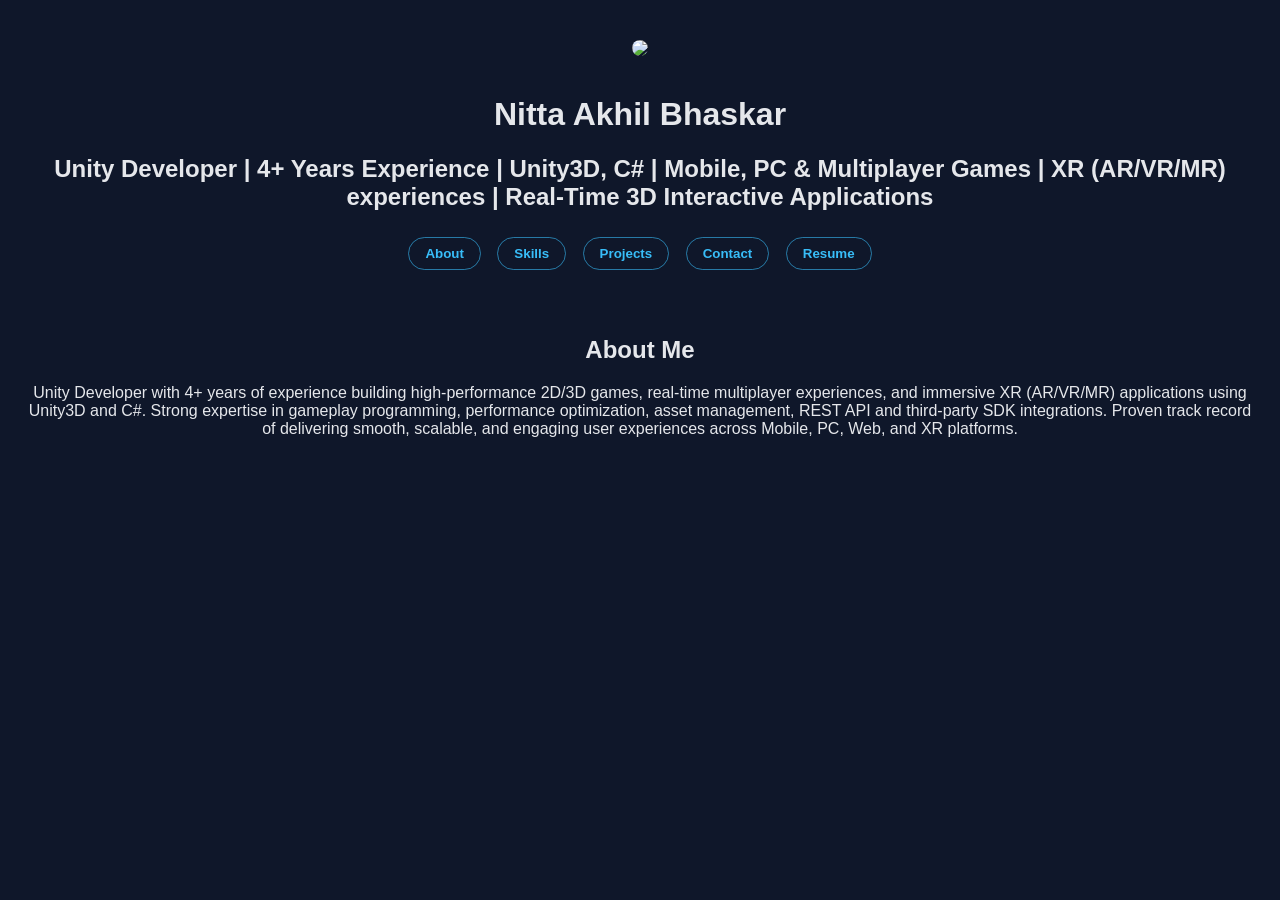
==== index.html @ 572cbf79 "Update index.html Updated headline" ====
<!DOCTYPE html>
<html lang="en">
<head>
  <meta charset="UTF-8" />
  <title>Akhil Bhaskar | Unity Developer</title>
  <link rel="stylesheet" href="style.css" />
</head>
<body>

<header class="hero">
  <img src="assets/profile/Akhil.png" class="profile-pic" />
  <h1>Nitta Akhil Bhaskar</h1>
  <h2>Unity Developer | 4+ Years Experience | Unity3D, C# | Mobile, PC & Multiplayer Games | XR (AR/VR/MR) experiences | Real-Time 3D Interactive Applications</h2>

  <nav class="nav">
    <button onclick="showHome()">About</button>
    <button onclick="showSkills()">Skills</button>
    <button onclick="showProjects()">Projects</button>
    <button onclick="showContact()">Contact</button>
    <button onclick="showResume()">Resume</button>
  </nav>
</header>

<!-- ABOUT -->
<section id="home">
  <h2>About Me</h2>
  <p>
  Unity Developer with 4+ years of experience building high-performance 2D/3D games, real-time multiplayer experiences, and immersive XR (AR/VR/MR) applications using Unity3D and C#. Strong expertise in gameplay programming, performance optimization, asset management, REST API and third-party SDK integrations. Proven track record of delivering smooth, scalable, and engaging user experiences across Mobile, PC, Web, and XR platforms.
  </p>
</section>

<!-- SKILLS -->
<section id="skills" class="hidden">
  <h2>Skills</h2>
  <div class="skills-grid">
    <div class="skill-card">Unity / Unity3D</div>
    <div class="skill-card">C#</div>
    <div class="skill-card">Object-Oriented Programming (OOP)</div>
    <div class="skill-card">SOLID Principles</div>
    <div class="skill-card">Design Patterns</div>
    <div class="skill-card">Mobile Game Development</div>
    <div class="skill-card">Multiplayer Games</div>
    <div class="skill-card">Photon Fusion</div>
    <div class="skill-card">Performance Optimization</div>
    <div class="skill-card">Unity Asset Management</div>
    <div class="skill-card">REST APIs</div>
    <div class="skill-card">Virtual Reality (VR)</div>
    <div class="skill-card">Augmented Reality (AR)</div>
    <div class="skill-card">Mixed Reality (MR)</div>
    <div class="skill-card">Data Structures and Algorithms</div>
    <div class="skill-card">Git Version Control</div>
    <div class="skill-card">Unit Testing</div>
    <div class="skill-card">CI/CD Pipelines (GitHub Actions)</div>

  </div>
</section>

<!-- PROJECTS GRID -->
<section id="projects" class="hidden">
  <h2>Key Projects</h2>

  <div class="project-grid">

    <div class="project-tile">
      <img src="assets/icons/Kartchase.png" />
      <h3>Kart Chase (VR)</h3>
      <button class="btn" onclick="openProject('kart')">View Details</button>
    </div>

    <div class="project-tile">
      <img src="assets/icons/Ultimateludo.png" />
      <h3>Ultimate Ludo (Multiplayer)</h3>
      <button class="btn" onclick="openProject('ludo')">View Details</button>
    </div>

    <div class="project-tile">
      <img src="assets/icons/Countercover.png" />
      <h3>Counter Cover Killer (FPS Game)</h3>
      <button class="btn" onclick="openProject('fps')">View Details</button>
    </div>

    <div class="project-tile">
      <img src="assets/icons/Footballcity.png" />
      <h3>Football City Hunt (AR)</h3>
      <button class="btn" onclick="openProject('ar')">View Details</button>
    </div>

    <div class="project-tile">
      <img src="assets/icons/Christmas.png" />
      <h3>Christmas Virtual Cheer (MR)</h3>
      <button class="btn" onclick="openProject('christmas')">View Details</button>
    </div>
  </div>

  <div class="explore-more-wrapper">
  <a
    href="https://drive.google.com/drive/folders/1IWUHgMCHGtoMqUqEJ7Om_Dix-3AF7nfh"
    target="_blank"
    class="btn"
  >
    Explore More Projects
  </a>
</div>

</section>

<!-- CONTACT -->
<section id="contact" class="hidden">
  <h2>Contact</h2>
  <p>📧 <a href="mailto:akhil.n.bhaskar@gmail.com">akhil.n.bhaskar@gmail.com</a></p>
  <p>📱 +91 93927 19155</p>
  <p>🔗 <a href="https://www.linkedin.com/in/akhil-bhaskar-nitta-88b88b392" target="_blank">LinkedIn</a></p>
  <p>📍 Bengaluru, India</p>
</section>

<!-- RESUME -->
<section id="resume" class="hidden">
  <a href="https://drive.google.com/drive/folders/1iELDi_SmksgG4pFW5OX1zCMKc4CoHJAs?usp=sharing"
     target="_blank" class="btn">
    📄 Download Resume
  </a>
</section>

<script src="script.js"></script>

<!-- PROJECT DETAILS PAGE -->
<section id="projectDetails" class="project-details hidden">
  <h2 id="detailsTitle"></h2>
  <p id="detailsDesc"></p>
  <div id="detailsTech" class="details-tech"></div>

  <div class="details-media">
    <img id="detailsImg1" />
    <img id="detailsImg2" />
    <img id="detailsImg3" />
    <img id="detailsImg4" />
    <img id="detailsImg5" />
  </div>

  <a id="detailsVideo" class="btn" target="_blank">
    ▶ Watch Gameplay
  </a>

  <button class="back-btn" onclick="closeProjectDetails()">← Back</button>

</section>
</body>
</html>
---- style.css ----
body {
  margin: 0;
  font-family: Arial, sans-serif;
  background: #0f172a;
  color: #e5e7eb;
  text-align: center;
}

.hero {
  padding: 40px 20px 0px;
}

.profile-pic {
  width: 180px;
  border-radius: 50%;
  margin-bottom: 15px;
}

.nav button {
  padding: 8px 16px;
  margin: 6px;
  color: #38bdf8;
  background: none;
  border: 1.5px solid rgba(56,189,248,0.6);
  border-radius: 999px;
  font-weight: 600;
  cursor: pointer;
  transition: all 0.25s ease;
}

.nav button:hover {
  background: rgba(56,189,248,0.15);
  box-shadow: 0 6px 16px rgba(56,189,248,0.35);
  transform: translateY(-1px);
}

section {
  padding: 40px 20px;
}

.hidden {
  display: none !important;
}

/* Skills */
.skills-grid {
  display: flex;
  flex-wrap: wrap;
  justify-content: center;
  gap: 12px;
}

.skill-card {
  background: #1e293b;
  padding: 12px 18px;
  border-radius: 8px;
}

/* Project Grid */
.project-grid {
  display: grid;
  grid-template-columns: repeat(auto-fit, minmax(220px, 1fr));
  gap: 30px;
  margin-top: 30px;
}

.project-tile {
  background: #111827;
  padding: 16px;
  border-radius: 18px;
  box-shadow: 0 14px 36px rgba(0,0,0,0.45);
  transition: transform 0.3s ease, box-shadow 0.3s ease;
}

.project-tile:hover {
  transform: translateY(-6px);
  box-shadow: 0 22px 48px rgba(56,189,248,0.25);
}

.project-tile img {
  width: 100%;
  height: 160px;
  object-fit: cover;
  border-radius: 14px;
}

.project-type {
  color: #38bdf8;
  font-size: 13px;
  margin: 8px 0;
}

/* Buttons */
.btn {
  margin-top: 12px;
  padding: 12px 22px;
  border-radius: 14px;
  background: linear-gradient(135deg, #38bdf8, #2563eb);
  color: white;
  font-weight: 600;
  text-decoration: none;
  display: inline-block;
  box-shadow: 0 10px 28px rgba(37,99,235,0.35);
  transition: transform 0.25s ease, box-shadow 0.25s ease;
}

.btn:hover {
  transform: translateY(-3px);
  box-shadow: 0 16px 40px rgba(56,189,248,0.5);
}

/* FULL PAGE PROJECT DETAILS */
.project-details {
  position: fixed;
  inset: 0;
  background: #020617;
  z-index: 1000;

  overflow-y: auto;
  padding: 40px 20px;
  text-align: center;
}

.details-actions {
  display: flex;
  justify-content: center;
  align-items: center;
  gap: 48px;
  margin-top: 30px;
  flex-wrap: wrap; /* mobile friendly */
}

/* Back button refinement to match primary button */
.back-btn {
  padding: 12px 22px;
  font-size: 15px;
  margin-left: 24px;
  background: transparent;
  color: #e5e7eb;
  border: 1.5px solid rgba(229,231,235,0.6);
  border-radius: 14px;
  font-weight: 600;
  cursor: pointer;
  transition: all 0.25s ease;
}

.back-btn:hover {
  background: rgba(229,231,235,0.15);
  box-shadow: 0 10px 28px rgba(229,231,235,0.25);
  transform: translateY(-3px);
}

.details-media {
  display: flex;
  gap: 16px;
  justify-content: center;
  margin: 30px 0;
}

.details-media img {
  width: 45%;
  max-width: 250px;
  border-radius: 12px;
}

/* Modal */
.modal {
  position: fixed;
  inset: 0;
  background: rgba(2,6,23,0.9);
  display: flex;
  align-items: center;
  justify-content: center;
  z-index: 999;
}

.modal-content {
  background: #020617;
  padding: 30px;
  border-radius: 20px;
  max-width: 720px;
  width: 90%;
}

.modal-media {
  display: flex;
  gap: 12px;
  margin: 20px 0;
}

.modal-media img {
  width: 100%;
  border-radius: 12px;
}

.explore-more-wrapper {
  display: flex;
  justify-content: center;
  margin-top: 40px;
}

.close {
  font-size: 28px;
  cursor: pointer;
}
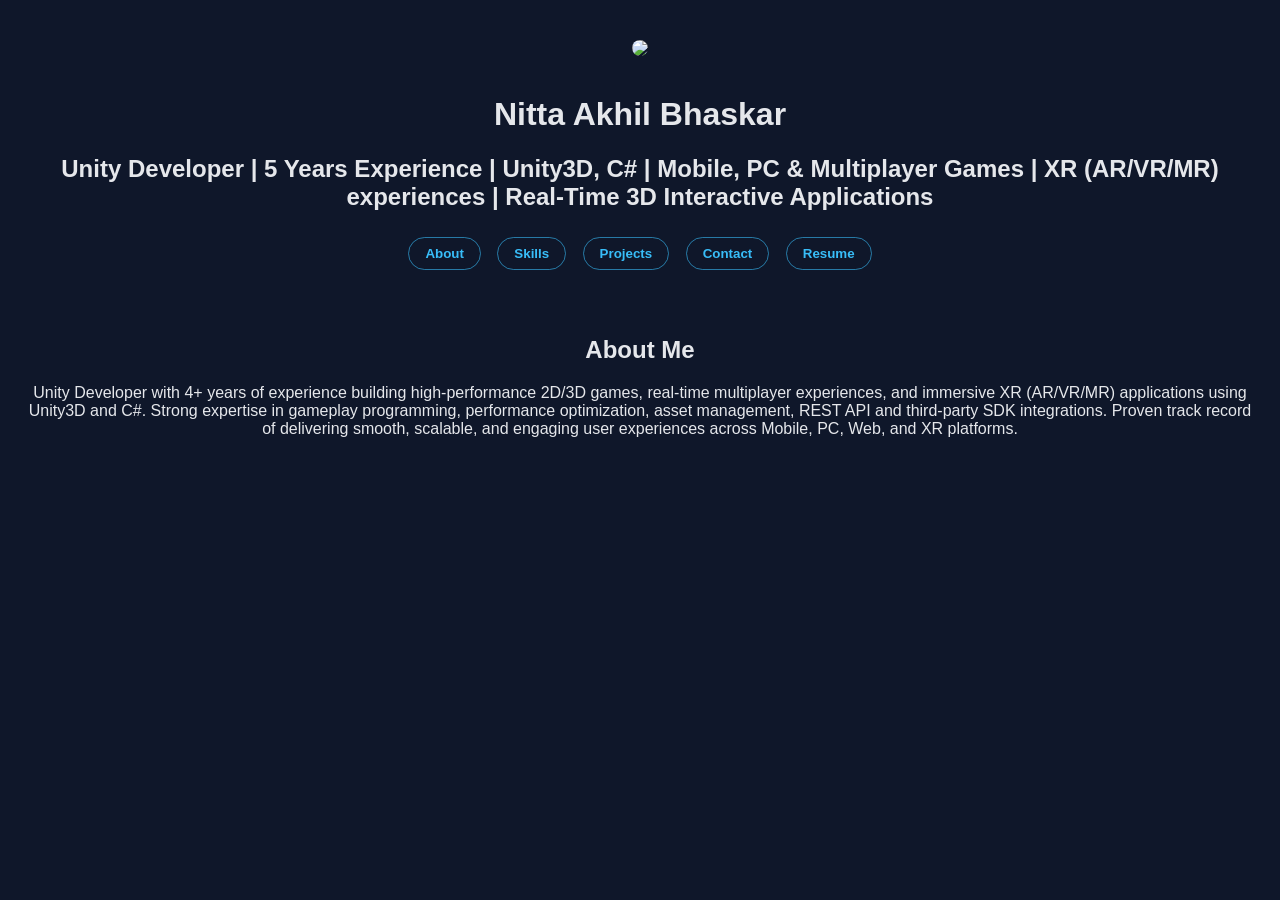
==== commit ced1bc6e: "Update index.html Updated experience" ====
--- a/index.html
+++ b/index.html
@@ -10,7 +10,7 @@
 <header class="hero">
   <img src="assets/profile/Akhil.png" class="profile-pic" />
   <h1>Nitta Akhil Bhaskar</h1>
-  <h2>Unity Developer | 4+ Years Experience | Unity3D, C# | Mobile, PC & Multiplayer Games | XR (AR/VR/MR) experiences | Real-Time 3D Interactive Applications</h2>
+  <h2>Unity Developer | 5 Years Experience | Unity3D, C# | Mobile, PC & Multiplayer Games | XR (AR/VR/MR) experiences | Real-Time 3D Interactive Applications</h2>
 
   <nav class="nav">
     <button onclick="showHome()">About</button>
@@ -47,6 +47,7 @@
     <div class="skill-card">Virtual Reality (VR)</div>
     <div class="skill-card">Augmented Reality (AR)</div>
     <div class="skill-card">Mixed Reality (MR)</div>
+    <div class="skill-card">3D Interactive Applications</div>
     <div class="skill-card">Data Structures and Algorithms</div>
     <div class="skill-card">Git Version Control</div>
     <div class="skill-card">Unit Testing</div>
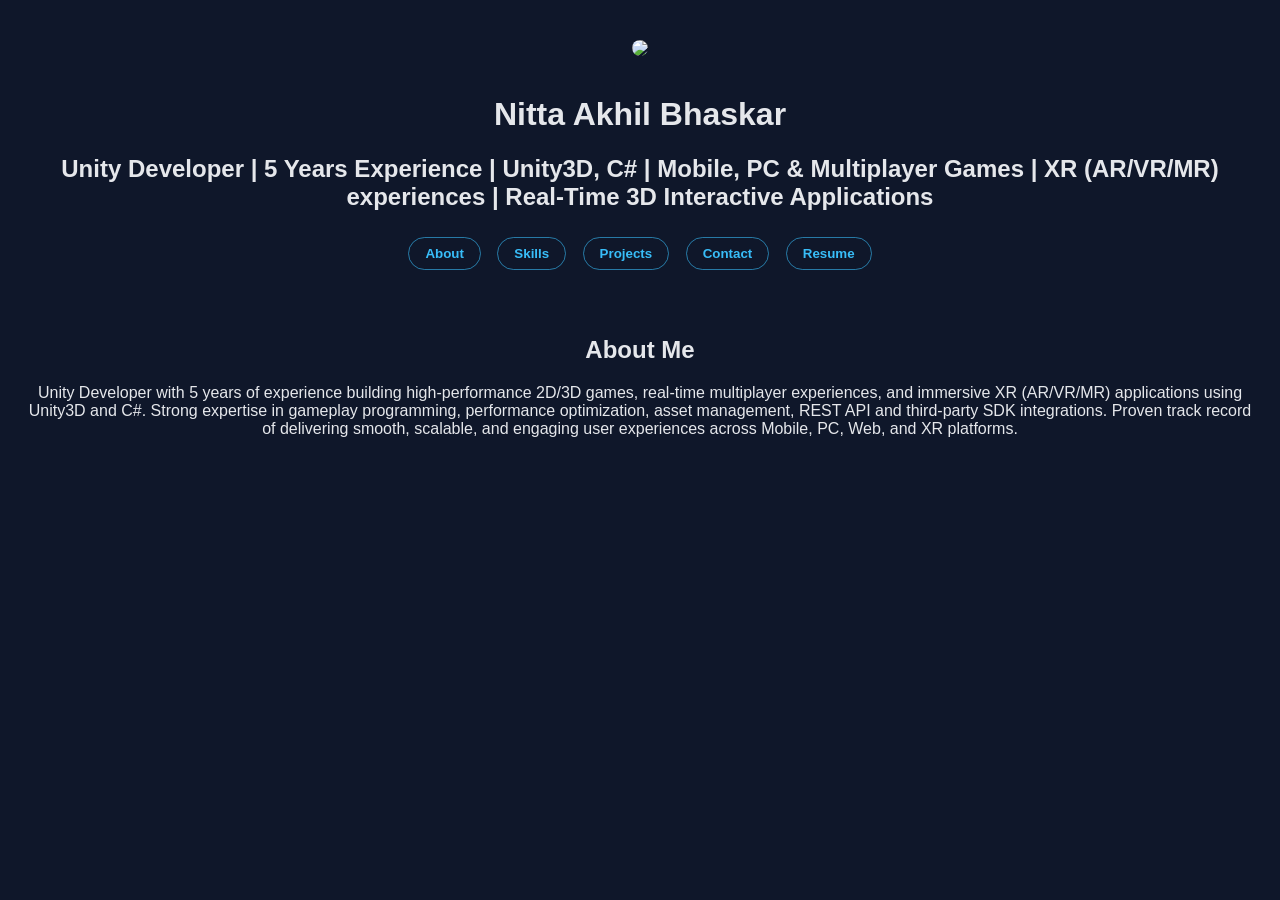
==== commit d1221d18: "Added freelance work" ====
--- a/index.html
+++ b/index.html
@@ -25,7 +25,7 @@
 <section id="home">
   <h2>About Me</h2>
   <p>
-  Unity Developer with 4+ years of experience building high-performance 2D/3D games, real-time multiplayer experiences, and immersive XR (AR/VR/MR) applications using Unity3D and C#. Strong expertise in gameplay programming, performance optimization, asset management, REST API and third-party SDK integrations. Proven track record of delivering smooth, scalable, and engaging user experiences across Mobile, PC, Web, and XR platforms.
+  Unity Developer with 5 years of experience building high-performance 2D/3D games, real-time multiplayer experiences, and immersive XR (AR/VR/MR) applications using Unity3D and C#. Strong expertise in gameplay programming, performance optimization, asset management, REST API and third-party SDK integrations. Proven track record of delivering smooth, scalable, and engaging user experiences across Mobile, PC, Web, and XR platforms.
   </p>
 </section>
 
@@ -33,7 +33,7 @@
 <section id="skills" class="hidden">
   <h2>Skills</h2>
   <div class="skills-grid">
-    <div class="skill-card">Unity / Unity3D</div>
+    <div class="skill-card">Unity Engine / Unity3D</div>
     <div class="skill-card">C#</div>
     <div class="skill-card">Object-Oriented Programming (OOP)</div>
     <div class="skill-card">SOLID Principles</div>
@@ -58,14 +58,14 @@
 
 <!-- PROJECTS GRID -->
 <section id="projects" class="hidden">
-  <h2>Key Projects</h2>
+  <h2>Professional Key Projects</h2>
 
   <div class="project-grid">
 
-    <div class="project-tile">
-      <img src="assets/icons/Kartchase.png" />
-      <h3>Kart Chase (VR)</h3>
-      <button class="btn" onclick="openProject('kart')">View Details</button>
+  <div class="project-tile">
+      <img src="assets/icons/Countercover.png" />
+      <h3>Counter Cover Killer (FPS Game)</h3>
+      <button class="btn" onclick="openProject('fps')">View Details</button>
     </div>
 
     <div class="project-tile">
@@ -75,9 +75,9 @@
     </div>
 
     <div class="project-tile">
-      <img src="assets/icons/Countercover.png" />
-      <h3>Counter Cover Killer (FPS Game)</h3>
-      <button class="btn" onclick="openProject('fps')">View Details</button>
+      <img src="assets/icons/Kartchase.png" />
+      <h3>Kart Chase (VR)</h3>
+      <button class="btn" onclick="openProject('kart')">View Details</button>
     </div>
 
     <div class="project-tile">
@@ -95,11 +95,27 @@
 
   <div class="explore-more-wrapper">
   <a
-    href="https://drive.google.com/drive/folders/1IWUHgMCHGtoMqUqEJ7Om_Dix-3AF7nfh"
+    href="https://drive.google.com/drive/folders/1e2X7Z7PdWYmq9brYBMT6v0g-1om1GUZJ?usp=drive_link"
     target="_blank"
     class="btn"
   >
     Explore More Projects
+  </a>
+</div>
+
+<!-- FREELANCE SECTION -->
+  <div class="freelance-highlight">
+  <h2>Freelance Work</h2>
+  <p>
+    Projects that led to my full-time Unity Developer role.
+  </p>
+
+  <a 
+    href="https://drive.google.com/drive/folders/1LTzIWMz28iHjYVQFeq4CnTjgSYi90Bjy?usp=drive_link" 
+    target="_blank" 
+    class="btn"
+  >
+    View Freelance Projects
   </a>
 </div>
 
--- a/style.css
+++ b/style.css
@@ -203,3 +203,31 @@
   font-size: 28px;
   cursor: pointer;
 }
+
+/* Target only the last section (Freelance) */
+.freelance-highlight {
+  margin: 50px auto;
+  max-width: 600px;
+  padding: 20px 20px;
+  border-radius: 24px;
+
+  /* Background glow effect */
+  background: radial-gradient(circle at top, rgba(56,189,248,0.15), transparent 70%),
+              radial-gradient(circle at bottom, rgba(37,99,235,0.15), transparent 70%),
+              #020617;
+
+  border: 1px solid rgba(56,189,248,0.3);
+
+  box-shadow: 0 0 40px rgba(56,189,248,0.2);
+}
+
+.freelance-highlight h2 {
+  font-size: 28px;
+  margin-bottom: 10px;
+}
+
+.freelance-highlight p {
+  color: #cbd5f5;
+  font-size: 16px;
+  margin-bottom: 20px;
+}
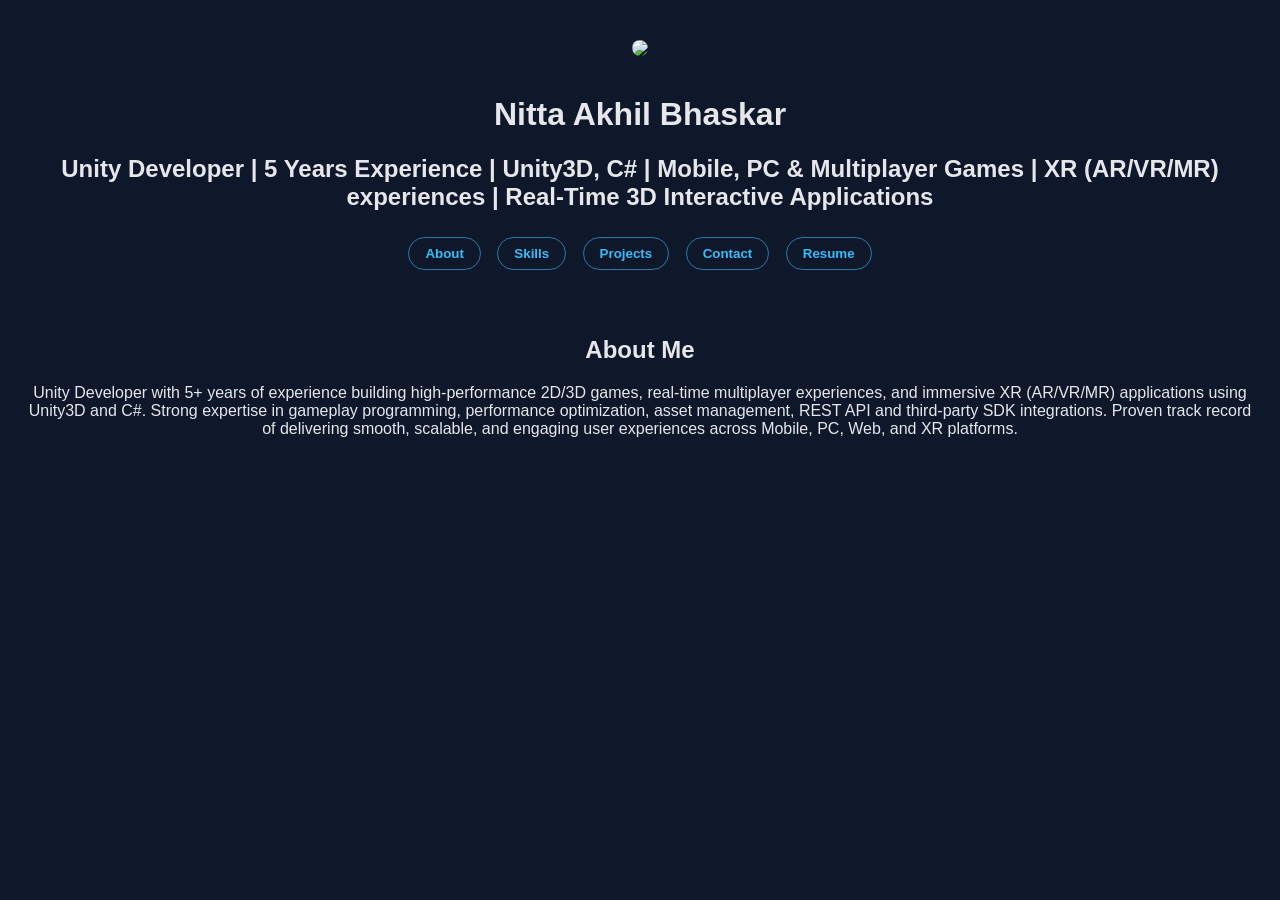
==== commit 77d69717: "updated experience" ====
--- a/index.html
+++ b/index.html
@@ -25,7 +25,7 @@
 <section id="home">
   <h2>About Me</h2>
   <p>
-  Unity Developer with 5 years of experience building high-performance 2D/3D games, real-time multiplayer experiences, and immersive XR (AR/VR/MR) applications using Unity3D and C#. Strong expertise in gameplay programming, performance optimization, asset management, REST API and third-party SDK integrations. Proven track record of delivering smooth, scalable, and engaging user experiences across Mobile, PC, Web, and XR platforms.
+  Unity Developer with 5+ years of experience building high-performance 2D/3D games, real-time multiplayer experiences, and immersive XR (AR/VR/MR) applications using Unity3D and C#. Strong expertise in gameplay programming, performance optimization, asset management, REST API and third-party SDK integrations. Proven track record of delivering smooth, scalable, and engaging user experiences across Mobile, PC, Web, and XR platforms.
   </p>
 </section>
 
@@ -34,11 +34,11 @@
   <h2>Skills</h2>
   <div class="skills-grid">
     <div class="skill-card">Unity Engine / Unity3D</div>
-    <div class="skill-card">C#</div>
+    <div class="skill-card">C# Programming</div>
     <div class="skill-card">Object-Oriented Programming (OOP)</div>
     <div class="skill-card">SOLID Principles</div>
     <div class="skill-card">Design Patterns</div>
-    <div class="skill-card">Mobile Game Development</div>
+    <div class="skill-card">Mobile / PC Game Development</div>
     <div class="skill-card">Multiplayer Games</div>
     <div class="skill-card">Photon Fusion</div>
     <div class="skill-card">Performance Optimization</div>
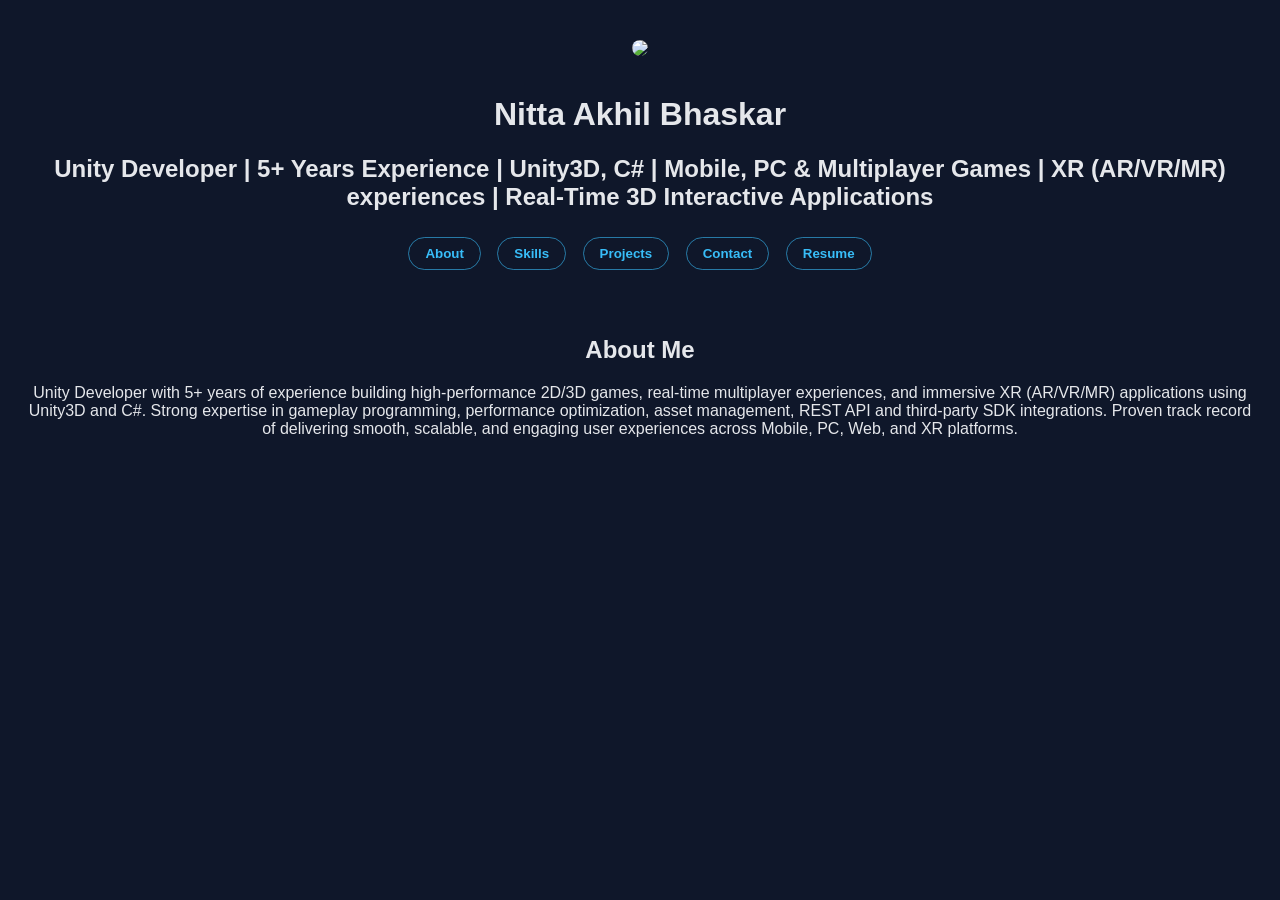
==== commit 0c2dfe84: "updated headline" ====
--- a/index.html
+++ b/index.html
@@ -10,7 +10,7 @@
 <header class="hero">
   <img src="assets/profile/Akhil.png" class="profile-pic" />
   <h1>Nitta Akhil Bhaskar</h1>
-  <h2>Unity Developer | 5 Years Experience | Unity3D, C# | Mobile, PC & Multiplayer Games | XR (AR/VR/MR) experiences | Real-Time 3D Interactive Applications</h2>
+  <h2>Unity Developer | 5+ Years Experience | Unity3D, C# | Mobile, PC & Multiplayer Games | XR (AR/VR/MR) experiences | Real-Time 3D Interactive Applications</h2>
 
   <nav class="nav">
     <button onclick="showHome()">About</button>
